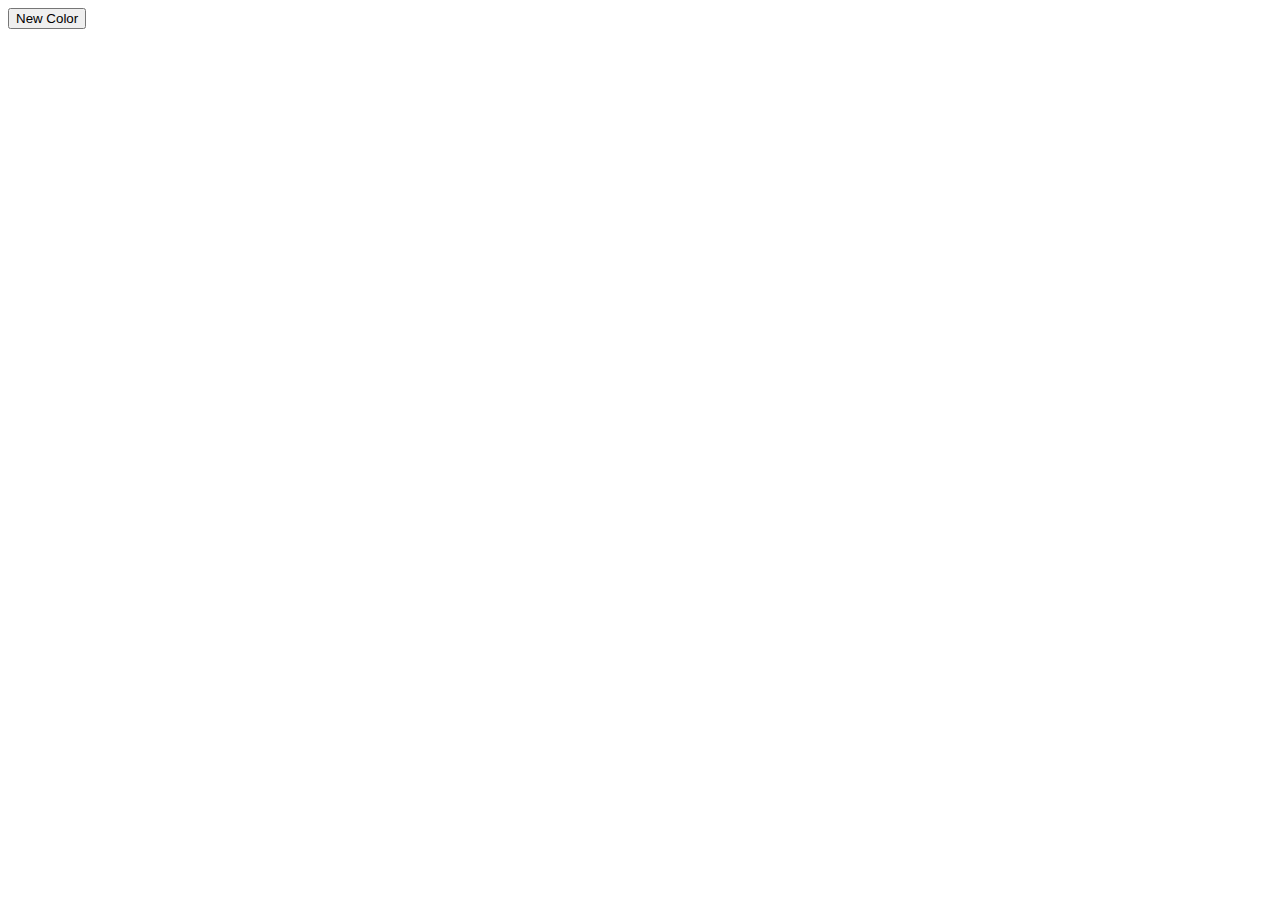
==== templates/index.html @ 361791f8 "Merge branch 'master' of github.com:Ginto8/TouchWeb-Bridge" ====
<!DOCTYPE html>
<hmtl>
    <link rel='stylesheet' href="main.css">
    <script src="https://ajax.googleapis.com/ajax/libs/jquery/1.11.3/jquery.min.js"></script>
    <script src="https://hammerjs.github.io/dist/hammer.js"></script> 
    <script src="main.js"></script>
    <div id="targetArea"></div>
    <div class="wrapper">
        <button class="button" onClick="window.location.reload()">New Color</button>
    </div>

</hmtl>
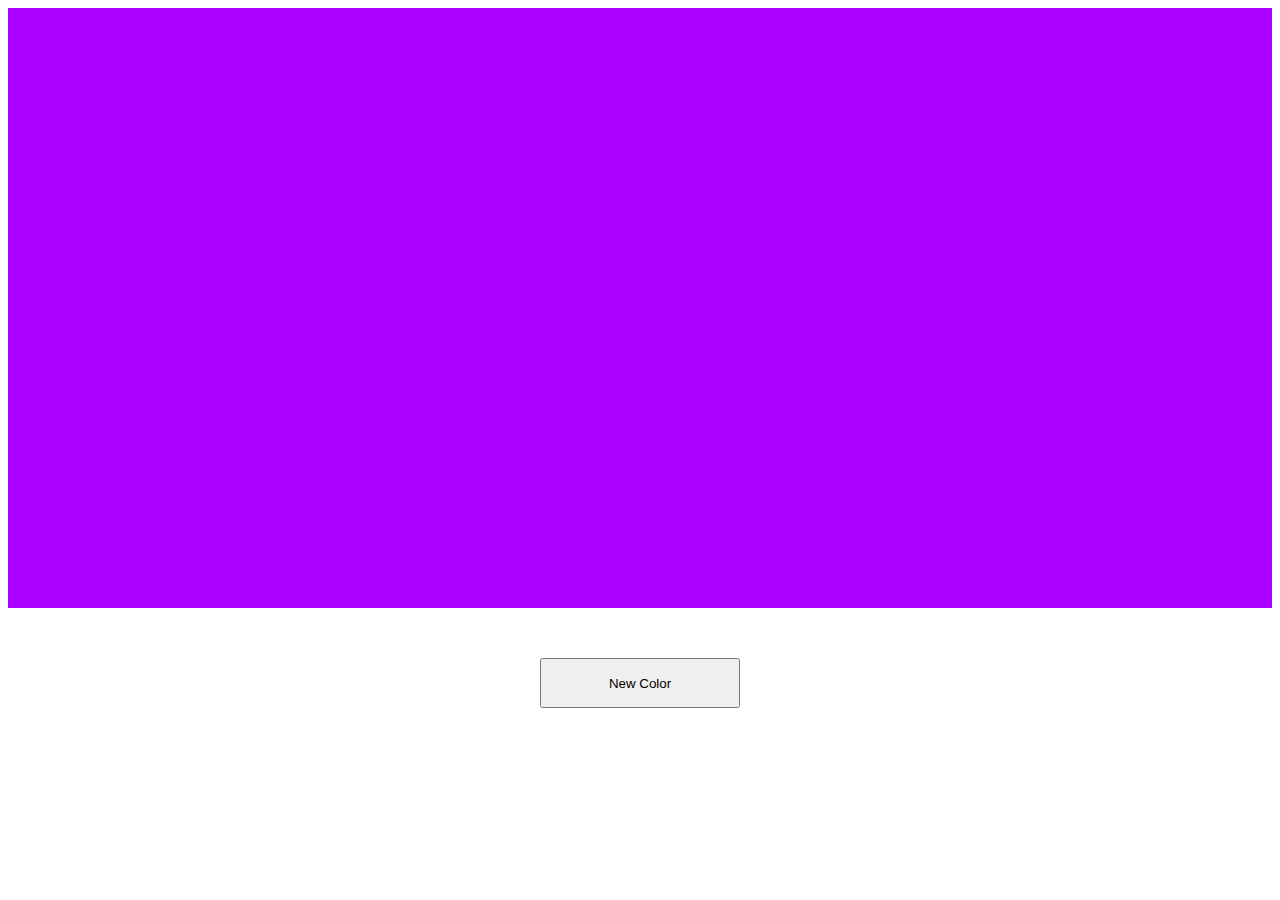
==== commit cc7ad8d7: "fix merge" ====
--- a/templates/index.html
+++ b/templates/index.html
@@ -1,12 +1,12 @@
 <!DOCTYPE html>
-<hmtl>
-    <link rel='stylesheet' href="main.css">
+<html>
+    <link rel='stylesheet' href="/static/main.css">
     <script src="https://ajax.googleapis.com/ajax/libs/jquery/1.11.3/jquery.min.js"></script>
     <script src="https://hammerjs.github.io/dist/hammer.js"></script> 
-    <script src="main.js"></script>
+    <script src="/static/main.js"></script>
     <div id="targetArea"></div>
     <div class="wrapper">
         <button class="button" onClick="window.location.reload()">New Color</button>
     </div>
 
-</hmtl>+</html>
--- a/static/main.css
+++ b/static/main.css
@@ -0,0 +1,20 @@
+html {
+    height:100%;
+    overflow: hidden;
+}
+
+#targetArea {
+    height: 600px;
+    text-align: center;
+    font: 30px/300px Helvetica, Arial, sans-serif;
+}
+
+.wrapper {
+    text-align: center;
+}
+
+.button {
+    margin-top: 50px;
+    width: 200px;
+    height: 50px;
+}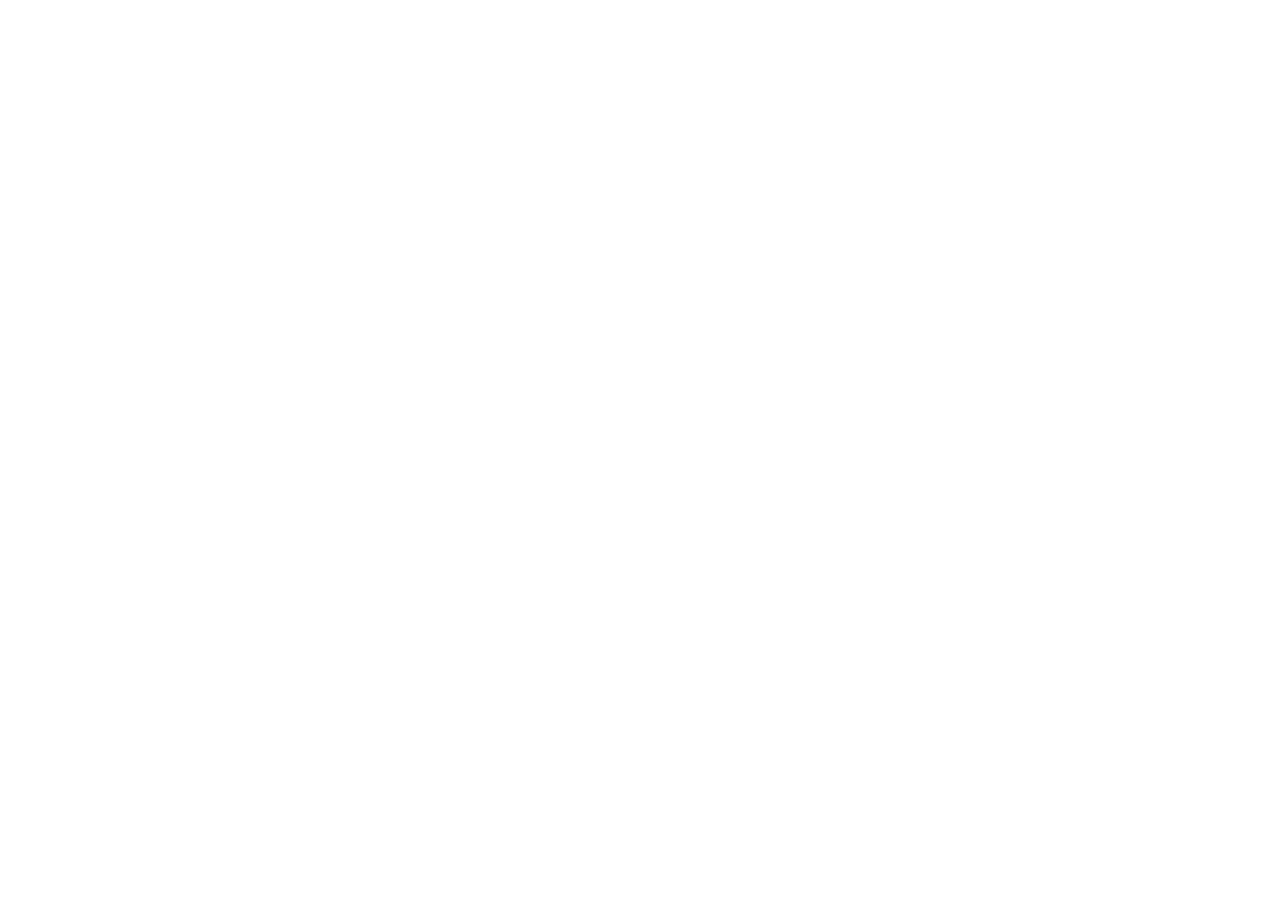
==== commit 9ca004f5: "Added files via upload" ====
--- a/templates/index.html
+++ b/templates/index.html
@@ -1,12 +1,8 @@
 <!DOCTYPE html>
-<html>
-    <link rel='stylesheet' href="/static/main.css">
+<hmtl>
+    <link rel='stylesheet' href="main.css">
     <script src="https://ajax.googleapis.com/ajax/libs/jquery/1.11.3/jquery.min.js"></script>
     <script src="https://hammerjs.github.io/dist/hammer.js"></script> 
-    <script src="/static/main.js"></script>
+    <script src="main.js"></script>
     <div id="targetArea"></div>
-    <div class="wrapper">
-        <button class="button" onClick="window.location.reload()">New Color</button>
-    </div>
-
-</html>
+</hmtl>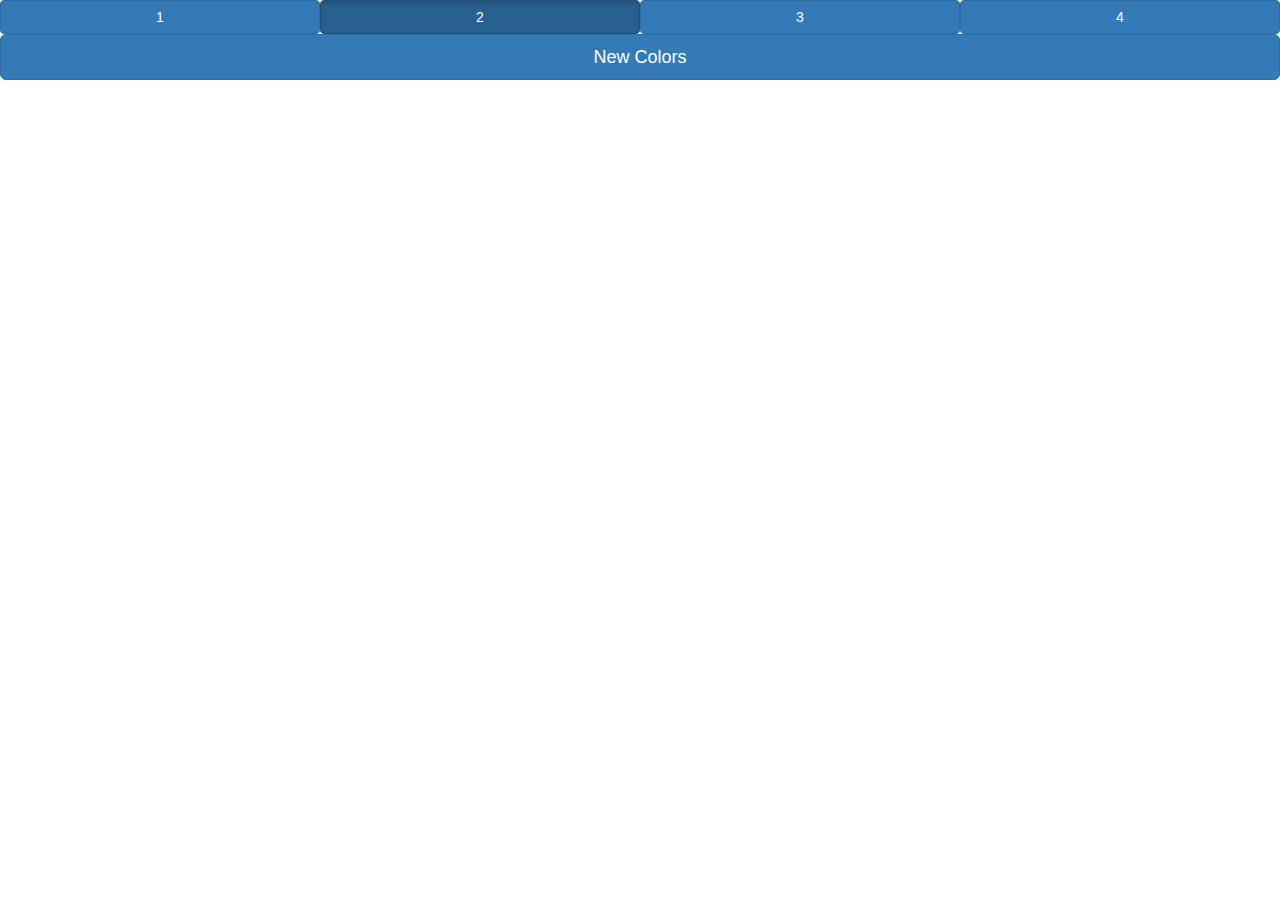
==== commit d2570957: "Added files via upload" ====
--- a/templates/index.html
+++ b/templates/index.html
@@ -1,8 +1,35 @@
 <!DOCTYPE html>
 <hmtl>
     <link rel='stylesheet' href="main.css">
-    <script src="https://ajax.googleapis.com/ajax/libs/jquery/1.11.3/jquery.min.js"></script>
-    <script src="https://hammerjs.github.io/dist/hammer.js"></script> 
+    <link rel="stylesheet" href="https://netdna.bootstrapcdn.com/bootstrap/3.1.1/css/bootstrap.min.css">
+    <script src="jquery.js"></script>
+    <script src="hammer.js"></script> 
+    <script src="please.js"></script> 
     <script src="main.js"></script>
-    <div id="targetArea"></div>
+    <div id="container">
+        <div class="col">
+            <div class="row-md-8" id="wrapper2"></div>
+            <div class="col" id="buttonContainer">
+                <div class="row-md-8" id="wrapper1">
+                    <div class="btn-group-justified" data-toggle="buttons">
+                        <label class="select btn btn-primary">
+                            <input type="radio" name="options" autocomplete="off" value="1">1
+                        </label>
+                        <label class="select btn btn-primary active">
+                            <input type="radio" name="options" autocomplete="off" value="2">2
+                        </label>
+                        <label class="select btn btn-primary">
+                            <input type="radio" name="options" autocomplete="off" value="3">3
+                        </label>
+                        <label class="select btn btn-primary">
+                            <input type="radio" name="options" autocomplete="off" value="4">4
+                        </label>
+                    </div>
+                </div>
+                <div class="row-md-8" id="wrapper3">
+                    <button type='button' class='btn btn-primary btn-lg btn-block' id='button'>New Colors</button>
+                </div>
+            </div>
+        </div>
+    </div>
 </hmtl>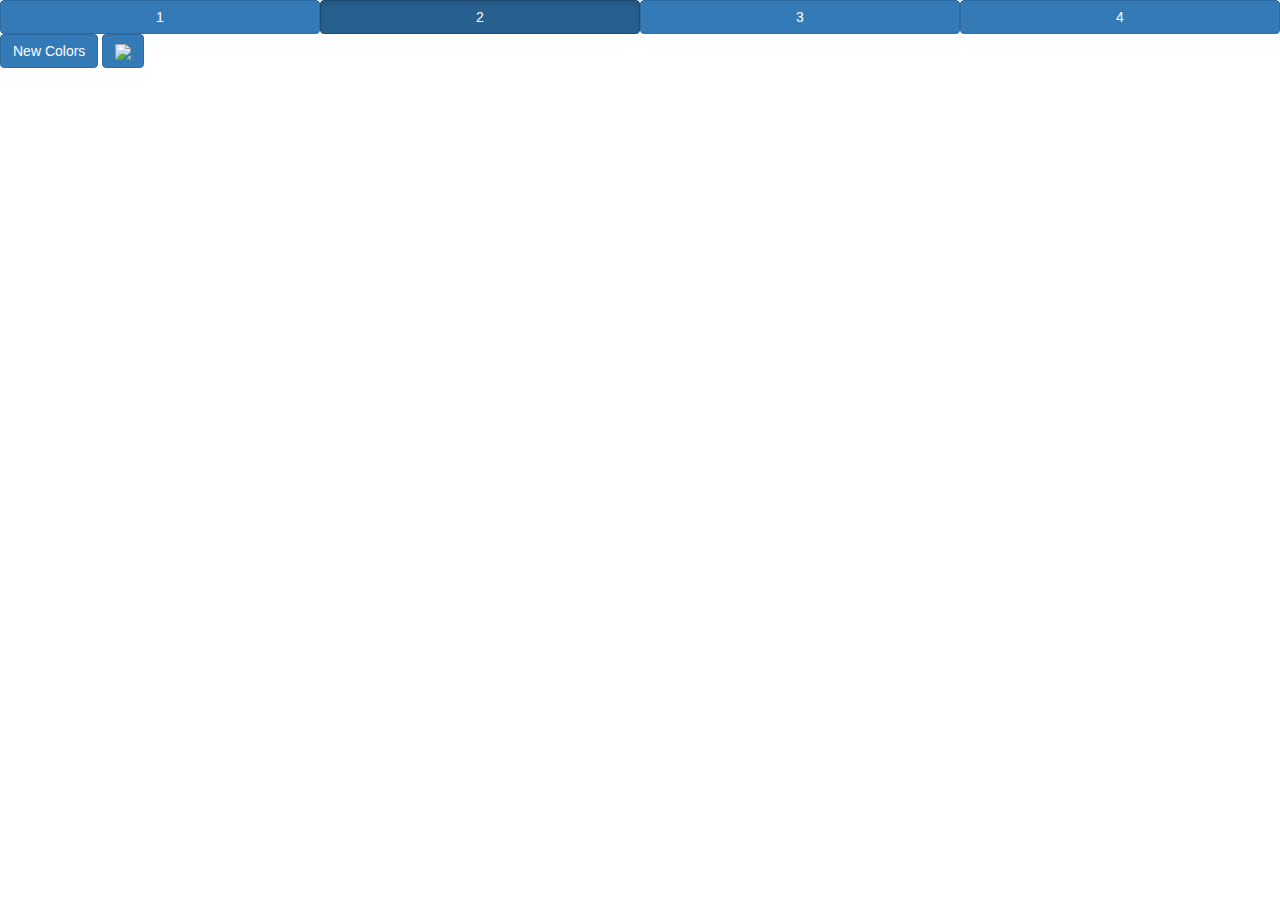
==== commit 3d77ce89: "flips" ====
--- a/templates/index.html
+++ b/templates/index.html
@@ -1,14 +1,13 @@
 <!DOCTYPE html>
 <hmtl>
-    <link rel='stylesheet' href="main.css">
+    <link rel='stylesheet' href="static/main.css">
     <link rel="stylesheet" href="https://netdna.bootstrapcdn.com/bootstrap/3.1.1/css/bootstrap.min.css">
-    <script src="jquery.js"></script>
-    <script src="hammer.js"></script> 
-    <script src="please.js"></script> 
-    <script src="main.js"></script>
     <div id="container">
         <div class="col">
-            <div class="row-md-8" id="wrapper2"></div>
+            <div class="row-md-8" id="card">
+                <div class="front"></div>
+                <div class="back"></div>                
+            </div>
             <div class="col" id="buttonContainer">
                 <div class="row-md-8" id="wrapper1">
                     <div class="btn-group-justified" data-toggle="buttons">
@@ -27,9 +26,16 @@
                     </div>
                 </div>
                 <div class="row-md-8" id="wrapper3">
-                    <button type='button' class='btn btn-primary btn-lg btn-block' id='button'>New Colors</button>
+                    <button type='button' class='btn btn-primary' id="newColor">New Colors</button>
+                    <button type='button' class='btn btn-primary' id="flip">
+                        <img id="image" src="static/flip1.png"></button>
                 </div>
             </div>
         </div>
     </div>
-</hmtl>+    <script src="static/jquery.js"></script>
+    <script src="static/flip.js"></script>
+    <script src="static/hammer.js"></script> 
+    <script src="static/please.js"></script> 
+    <script src="static/main.js"></script>
+</hmtl>
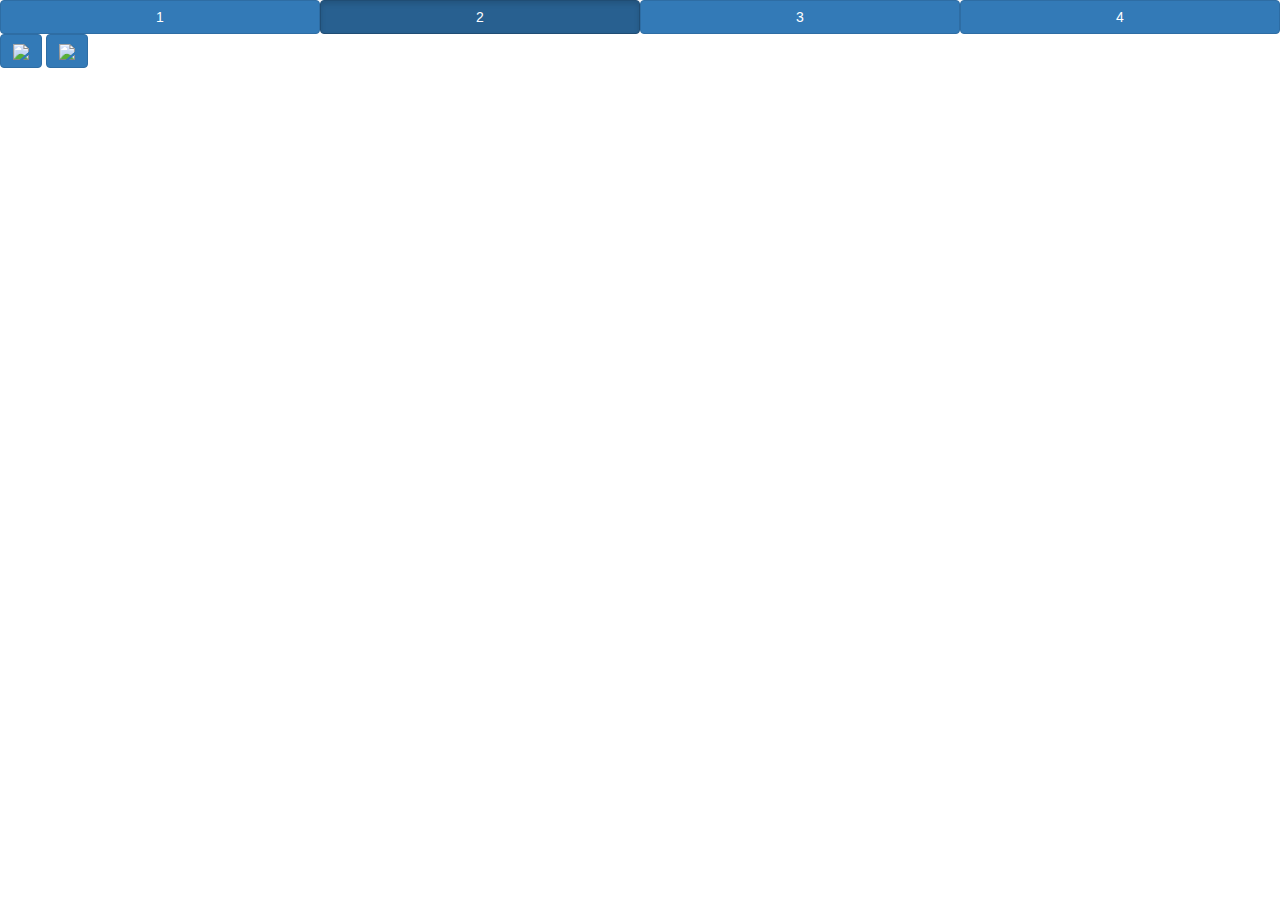
==== commit 39c5e885: "new ui" ====
--- a/templates/index.html
+++ b/templates/index.html
@@ -2,6 +2,11 @@
 <hmtl>
     <link rel='stylesheet' href="static/main.css">
     <link rel="stylesheet" href="https://netdna.bootstrapcdn.com/bootstrap/3.1.1/css/bootstrap.min.css">
+    <script src="static/jquery.js"></script>
+    <script src="static/flip.js"></script>
+    <script src="static/hammer.js"></script> 
+    <script src="static/please.js"></script> 
+    <script src="static/main.js"></script>
     <div id="container">
         <div class="col">
             <div class="row-md-8" id="card">
@@ -26,16 +31,14 @@
                     </div>
                 </div>
                 <div class="row-md-8" id="wrapper3">
-                    <button type='button' class='btn btn-primary' id="newColor">New Colors</button>
-                    <button type='button' class='btn btn-primary' id="flip">
-                        <img id="image" src="static/flip1.png"></button>
+                    <button type='button' class='btn btn-primary'
+                        id="newColor"><img id="image1"
+                        src="static/palette.png"></button>
+                    <button type='button' class='btn btn-primary'
+                        id="flip"><img id="image2"
+                        src="static/flip1.png"></button>
                 </div>
             </div>
         </div>
     </div>
-    <script src="static/jquery.js"></script>
-    <script src="static/flip.js"></script>
-    <script src="static/hammer.js"></script> 
-    <script src="static/please.js"></script> 
-    <script src="static/main.js"></script>
 </hmtl>
